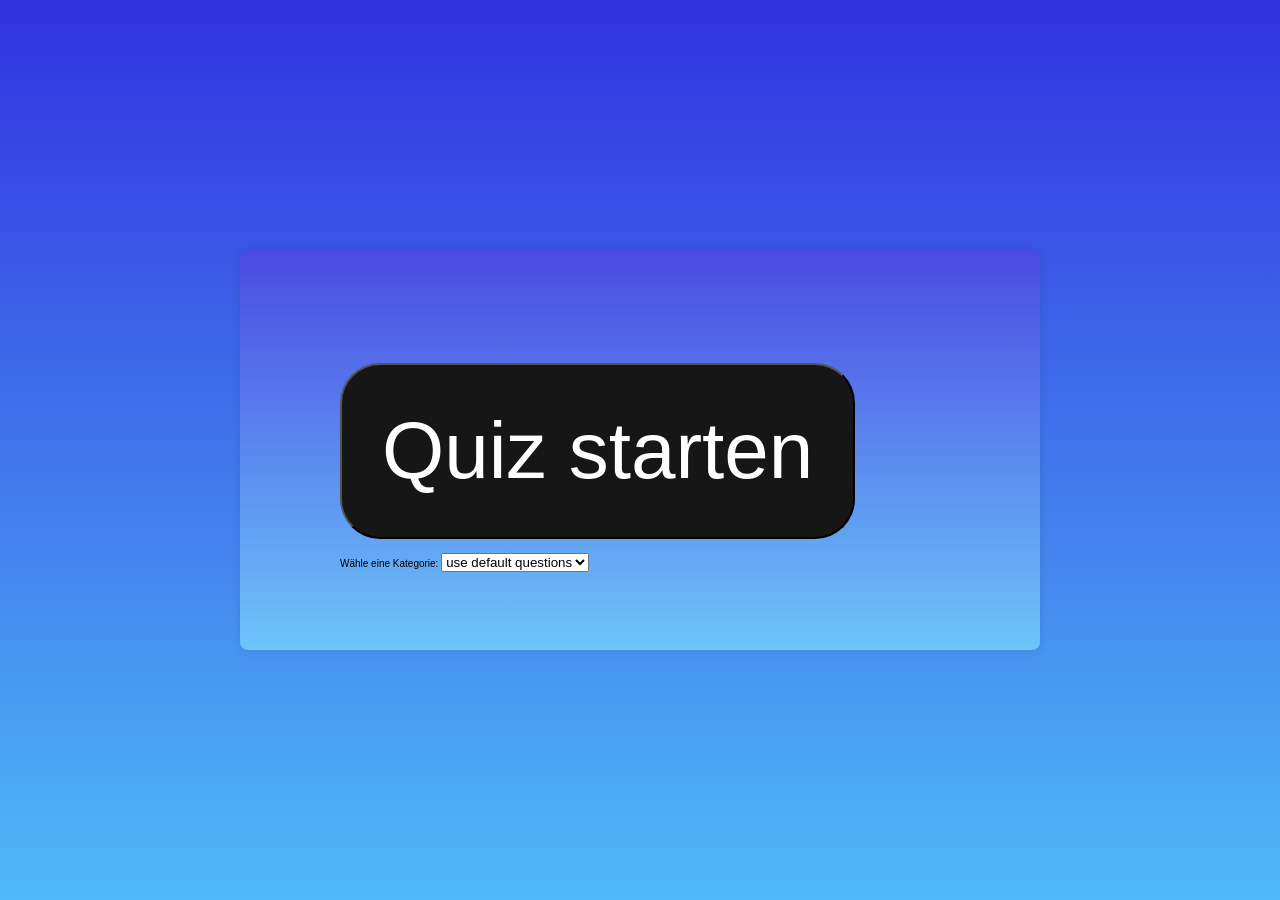
==== index.html @ 0ed8feb7 "integration start" ====
<!DOCTYPE html>
<html lang="de">

<head>
    <meta charset="UTF-8">
    <meta name="viewport" content="width=device-width, initial-scale=1.0">
    <title>Quiz Seite</title>
    <link rel="stylesheet" href="quiz.css">
    <script src="quiz.js" type="module"></script>
    <link rel="icon" type="image/x-icon" href="favicon.ico">
</head>

<body>
    <div class="container">
        <div id="startpage">
            <h1>
                <button type="button" id="start-button">Quiz starten</button>
            </h1>
            <div class="dropdown-container">
                <label>Wähle eine Kategorie:
                    <select id="category">
                        <option value="0">use default questions</option>
                        <option value="11">Film</option>
                        <option value="24">Politik</option>
                        <option value="17">Wissenschaft</option>
                        <option value="23">Geschichte</option>
                        <option value="21">Sport</option>
                    </select>
                </label>
            </div>
        </div>

        <div id="question-container">
            <div id="header">
                <div>
                    <span id="question-number">1/14</span>
                    <span id="correct-count">0</span>
                    <span id="wrong-count">0</span>
                </div>
                <div>
                    <span id="timer">00:00</span>
                </div>
                <h2 id="question">__</h2>
                <div id="options"></div>
            </div>
            <h2 id="question">__</h2>
            <div id="options"></div>
            <div id="weiter-container">
                <button id="weiter-btn">Nächste Frage</button>
                <button id="restart-btn">
                    Quiz neu starten
                </button>
            </div>
        </div>

        <div id="endcontainer"></div>
    </div>
</body>

</html>
---- quiz.css ----
body,html {
    height: 100%;
    margin: 0;
    padding: 0;
    font-family: Arial, sans-serif;
    display: flex;
    justify-content: center;
    align-items: center;
    background: linear-gradient(to bottom, #3131e0, #4fbaf8);
}

.container {
    width: 600px;
    height: 200px;
    padding: 100px;
    border-radius: 8px;
    background-color: linear-gradient(to bottom, #2b3aac, );
    box-shadow: 0 0 10px rgba(0, 0, 0, 0.1);
    font-size: 10px;
    background: linear-gradient(to bottom, #4a4ae3, #6cc5f9);
}

#start-button {
    font-size: 5rem;
    background-color: rgb(22, 22, 22);
    color: white;
    padding: 0.5em;
    border-radius: 0.5em;
    cursor: pointer;
    
}

#start-button:hover {
    background-color: rgb(41, 150, 159);
}

#start-button:active {
    background-color: rgb(41, 150, 159);
}

#weiter-btn {
    margin-top: 20px;
    padding: 10px 20px;
    background-color: rgb(41, 150, 159);
    color: white;
    border: none;
    border-radius: 5px;
    cursor: pointer;
    margin-left: 28%;
    
}

#weiter-btn:hover {
    background-color: rgb(23, 82, 87);
}

#restart-btn {
    margin-top: 20px;
    padding: 10px 20px;
    background-color: #4caf50;
    color: white;
    border: none;
    border-radius: 5px;
    cursor: pointer;
}

#restart-btn:hover {
    background-color: #45a049;
}

ul {
    list-style: none;
    padding: 0;

}

li {
    padding: 10px;
    background-color: #f0f0f0;
    margin: 5px 0;
    border-radius: 5px;

}

.hidden {
    display: none;
}

#header {
    display: flex;
    font-size: 2rem;
    margin-bottom: 20px;
    background-color: rgb(0, 0, 0);
    color: white;
    justify-content: space-around;
    border-radius: 10px;
    flex-direction: column;
    text-align: center;
}

#question {
    text-align: center; 
}

.option-container {
    margin-bottom: 10px;
    border-radius: 5px;
    font-weight: bold;
    color: #ffffff;
    padding-left: 40%;
}

.option-container input[type="radio"] {
    margin-right: 10px;
    accent-color: #676767;
    /* Ändert Farbe in modernen Browsern */
    width: 20px;
    height: 20px;

}

header {
    position: fixed;
    top: 0;
    left: 0;
    width: 100%;
    /*background-color: #4d3de1;*/
    color: white;
    text-align: center;
    padding: 30px 0;
    font-size: 35px;
    z-index: 1000;
    /*box-shadow: 0 2px 5px rgba(0,0,0,0.3);*/

}

.options {
    margin-bottom: 20px;
    padding: 10px;
    background-color: #ffffff;

    border-radius: 5px;
}

.option-0 {
    color: rgb(255, 38, 0);
}
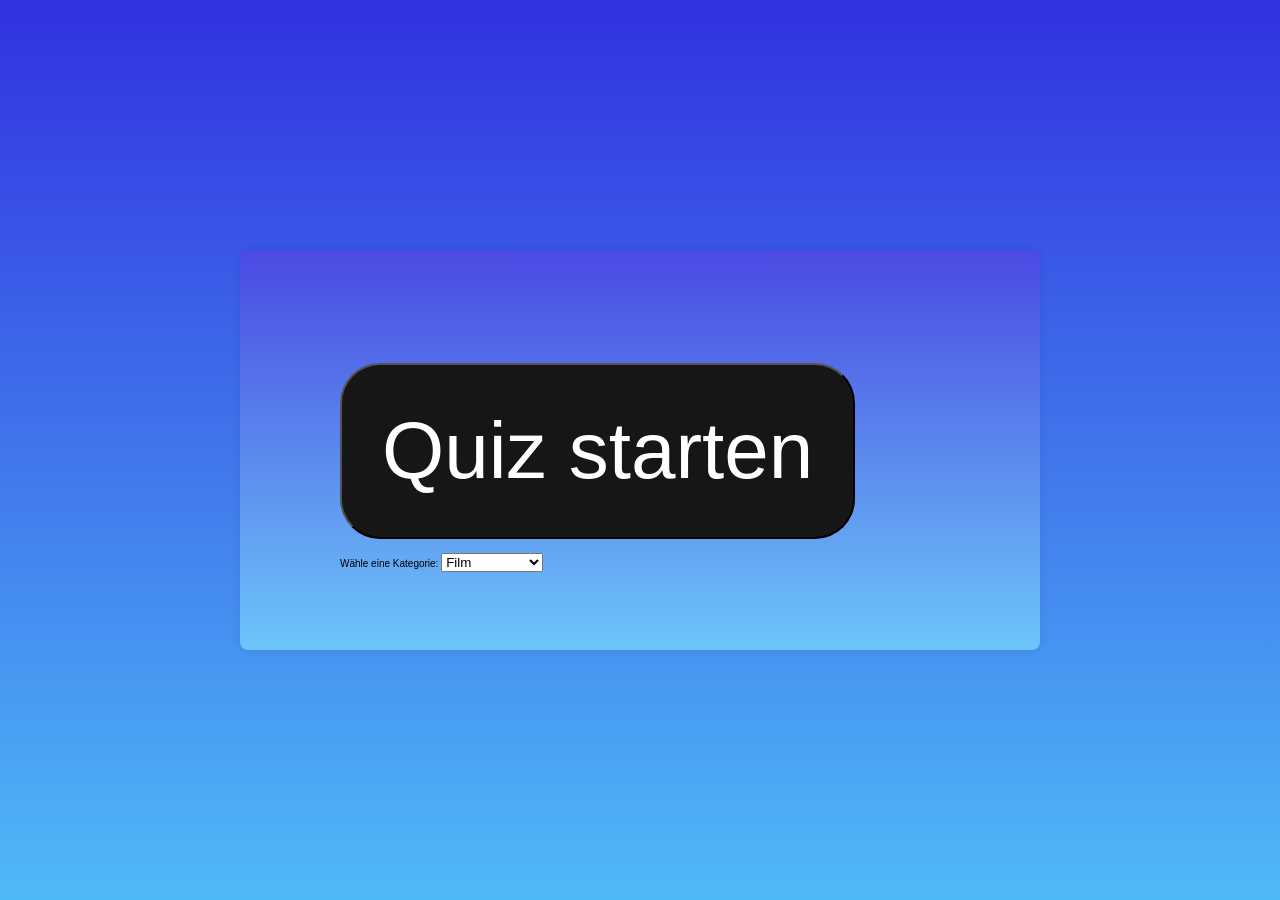
==== commit 5213d438: "..." ====
--- a/index.html
+++ b/index.html
@@ -3,23 +3,28 @@
 
 <head>
     <meta charset="UTF-8">
-    <meta name="viewport" content="width=device-width, initial-scale=1.0">
+    <meta name="viewport"
+          content="width=device-width, initial-scale=1.0">
     <title>Quiz Seite</title>
-    <link rel="stylesheet" href="quiz.css">
-    <script src="quiz.js" type="module"></script>
-    <link rel="icon" type="image/x-icon" href="favicon.ico">
+    <link rel="stylesheet"
+          href="quiz.css">
+    <script src="quiz.js"
+            type="module"></script>
+    <link rel="icon"
+          type="image/x-icon"
+          href="favicon.ico">
 </head>
 
 <body>
     <div class="container">
         <div id="startpage">
             <h1>
-                <button type="button" id="start-button">Quiz starten</button>
+                <button type="button"
+                        id="start-button">Quiz starten</button>
             </h1>
             <div class="dropdown-container">
                 <label>Wähle eine Kategorie:
                     <select id="category">
-                        <option value="0">use default questions</option>
                         <option value="11">Film</option>
                         <option value="24">Politik</option>
                         <option value="17">Wissenschaft</option>
@@ -32,11 +37,11 @@
 
         <div id="question-container">
             <div id="header">
-                <div>
+                <form>
                     <span id="question-number">1/14</span>
                     <span id="correct-count">0</span>
                     <span id="wrong-count">0</span>
-                </div>
+                </form>
                 <div>
                     <span id="timer">00:00</span>
                 </div>
@@ -57,4 +62,4 @@
     </div>
 </body>
 
-</html>+</html>
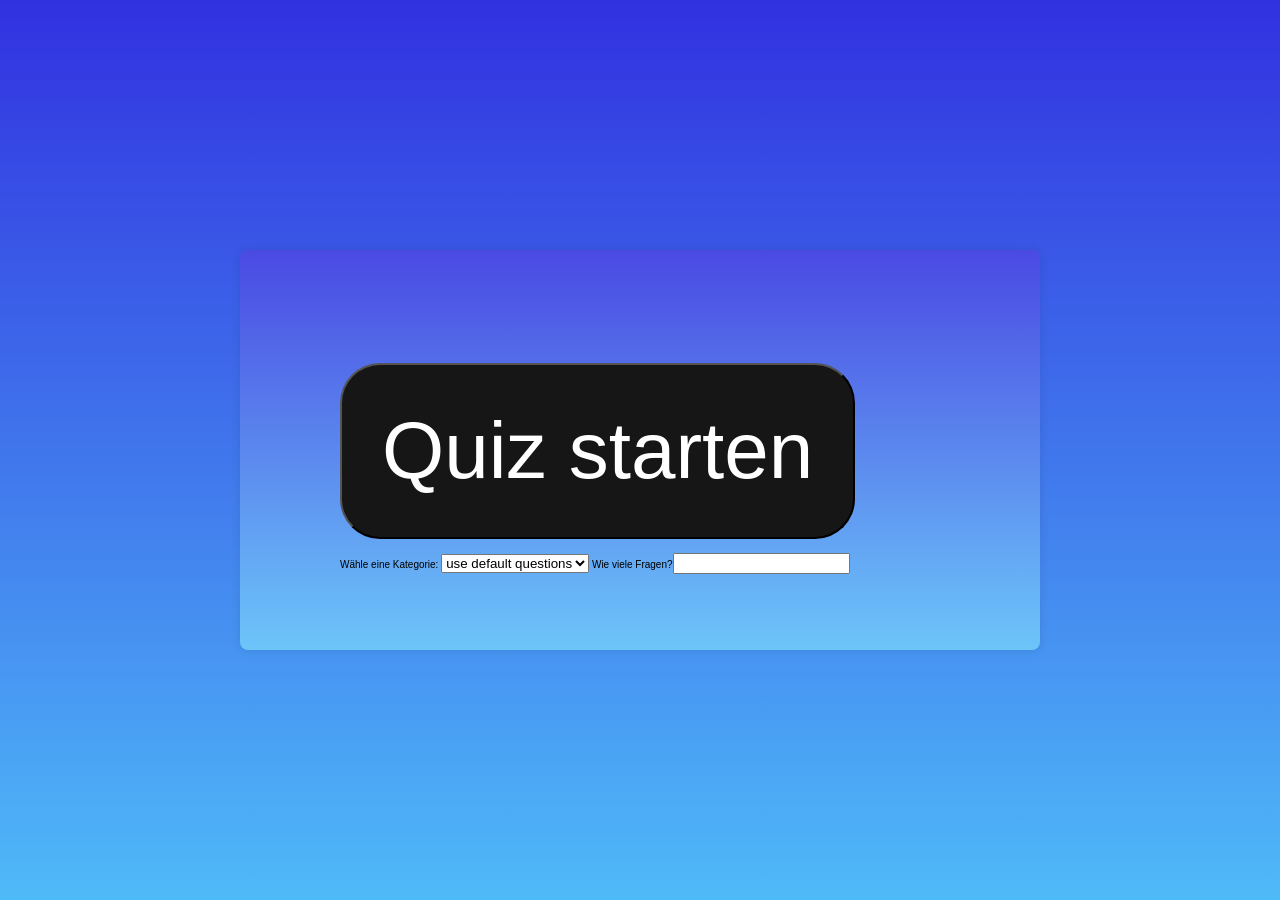
==== commit 5de5d626: "w3c conform" ====
--- a/index.html
+++ b/index.html
@@ -25,6 +25,7 @@
             <div class="dropdown-container">
                 <label>Wähle eine Kategorie:
                     <select id="category">
+                        <option value="0">use default questions</option>
                         <option value="11">Film</option>
                         <option value="24">Politik</option>
                         <option value="17">Wissenschaft</option>
@@ -32,24 +33,27 @@
                         <option value="21">Sport</option>
                     </select>
                 </label>
+                <label>Wie viele Fragen?<input type="number"
+                           name="howmany"
+                           id="howmany"
+                           min="2">
+                </label>
             </div>
         </div>
 
         <div id="question-container">
             <div id="header">
-                <form>
+                <div>
                     <span id="question-number">1/14</span>
                     <span id="correct-count">0</span>
                     <span id="wrong-count">0</span>
-                </form>
+                </div>
                 <div>
                     <span id="timer">00:00</span>
                 </div>
                 <h2 id="question">__</h2>
                 <div id="options"></div>
             </div>
-            <h2 id="question">__</h2>
-            <div id="options"></div>
             <div id="weiter-container">
                 <button id="weiter-btn">Nächste Frage</button>
                 <button id="restart-btn">
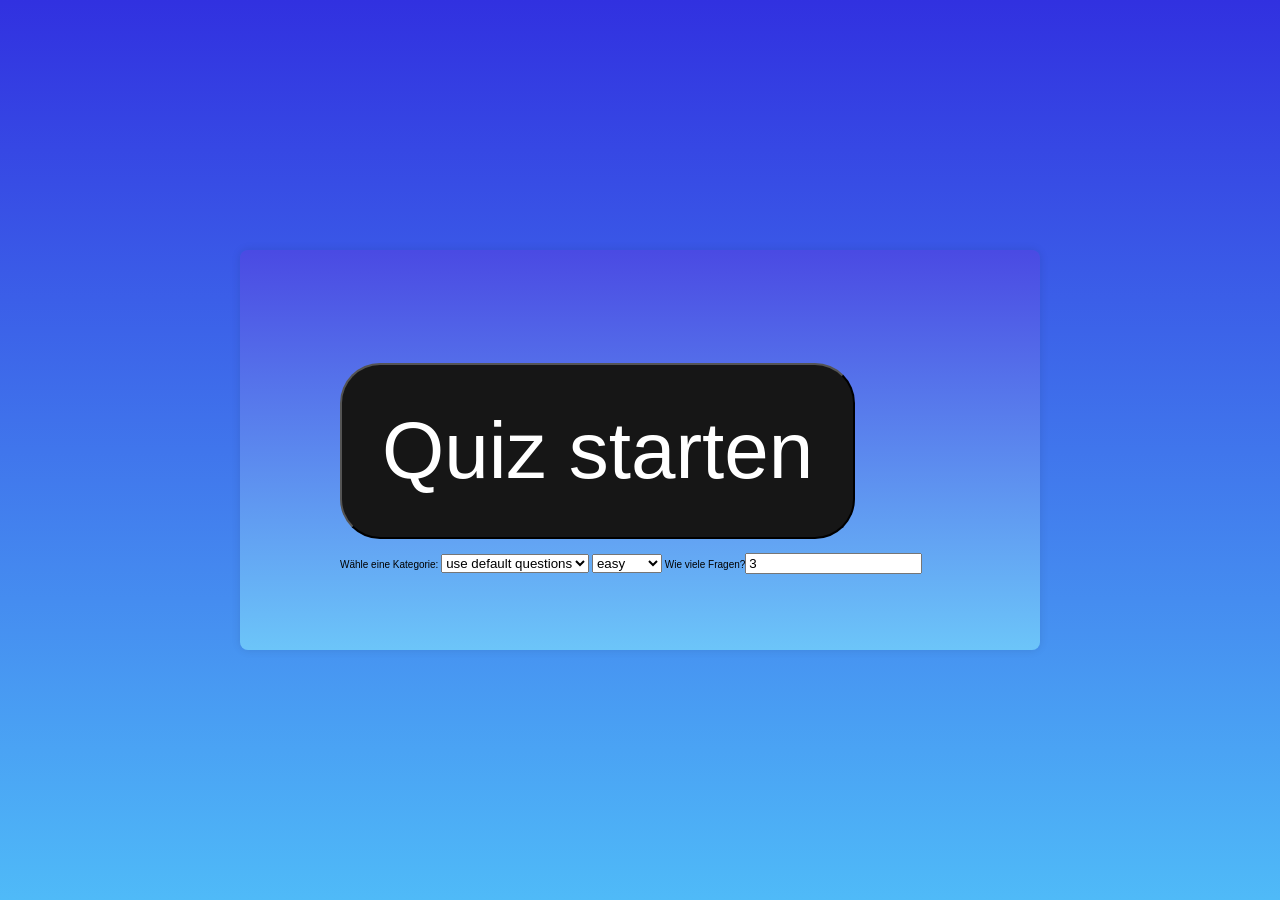
==== commit 8877106e: "trivia db implemented" ====
--- a/index.html
+++ b/index.html
@@ -22,7 +22,7 @@
                 <button type="button"
                         id="start-button">Quiz starten</button>
             </h1>
-            <div class="dropdown-container">
+            <div class="dropdown-category">
                 <label>Wähle eine Kategorie:
                     <select id="category">
                         <option value="0">use default questions</option>
@@ -33,10 +33,16 @@
                         <option value="21">Sport</option>
                     </select>
                 </label>
+                <label><select id="hardness">
+                        <option value="easy">easy</option>
+                        <option value="medium">medium</option>
+                        <option value="hard">hard</option>
+                    </select></label>
                 <label>Wie viele Fragen?<input type="number"
                            name="howmany"
                            id="howmany"
-                           min="2">
+                           min="2"
+                           value="3">
                 </label>
             </div>
         </div>
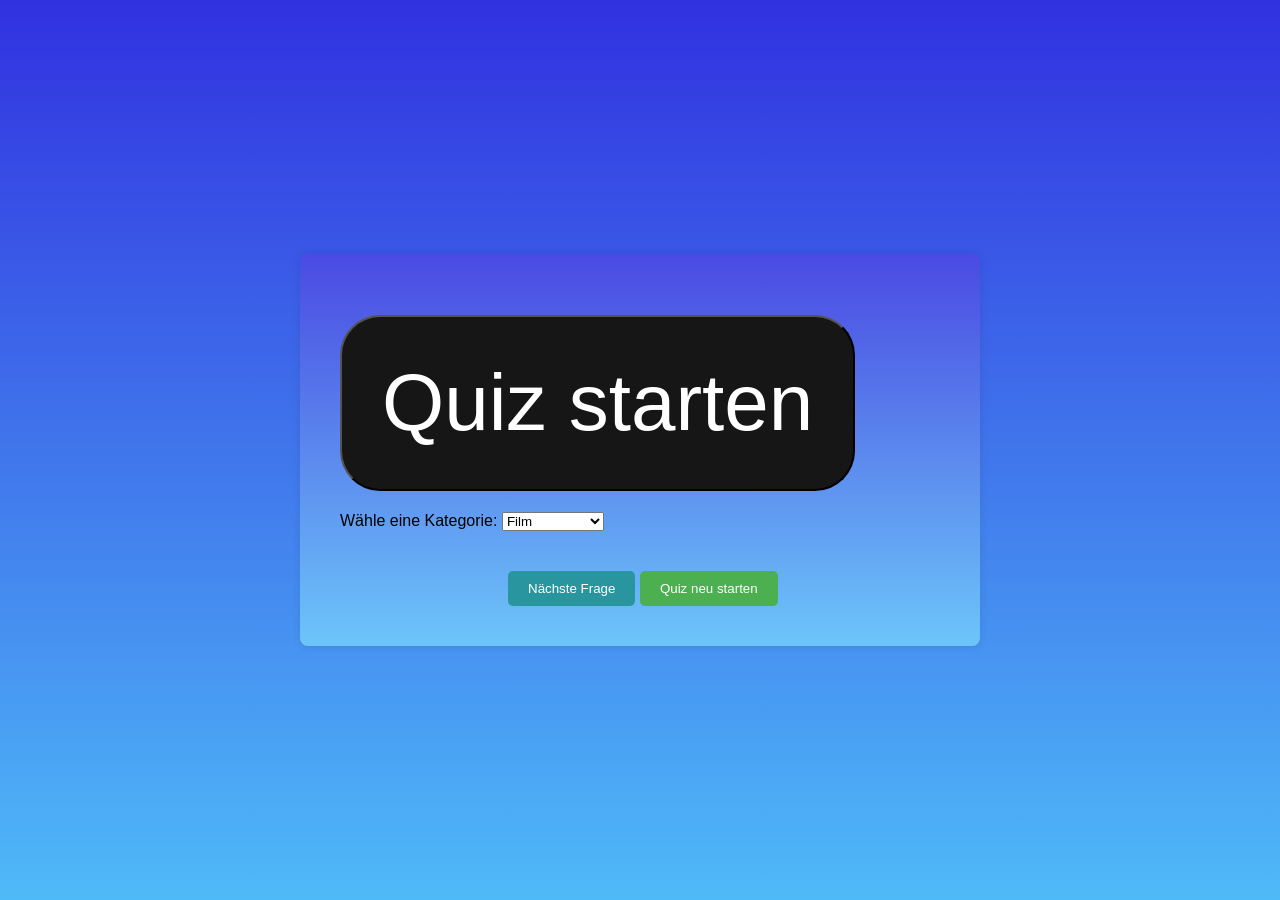
==== commit 1ad8d6c5: "super desgin" ====
--- a/index.html
+++ b/index.html
@@ -22,27 +22,15 @@
                 <button type="button"
                         id="start-button">Quiz starten</button>
             </h1>
-            <div class="dropdown-category">
+            <div class="dropdown-container">
                 <label>Wähle eine Kategorie:
                     <select id="category">
-                        <option value="0">use default questions</option>
                         <option value="11">Film</option>
                         <option value="24">Politik</option>
                         <option value="17">Wissenschaft</option>
                         <option value="23">Geschichte</option>
                         <option value="21">Sport</option>
                     </select>
-                </label>
-                <label><select id="hardness">
-                        <option value="easy">easy</option>
-                        <option value="medium">medium</option>
-                        <option value="hard">hard</option>
-                    </select></label>
-                <label>Wie viele Fragen?<input type="number"
-                           name="howmany"
-                           id="howmany"
-                           min="2"
-                           value="3">
                 </label>
             </div>
         </div>
@@ -57,16 +45,19 @@
                 <div>
                     <span id="timer">00:00</span>
                 </div>
+                </div>
                 <h2 id="question">__</h2>
                 <div id="options"></div>
             </div>
+            <h2 id="question"></h2>
+            <div id="options"></div>
             <div id="weiter-container">
                 <button id="weiter-btn">Nächste Frage</button>
                 <button id="restart-btn">
                     Quiz neu starten
                 </button>
             </div>
-        </div>
+        
 
         <div id="endcontainer"></div>
     </div>
--- a/quiz.css
+++ b/quiz.css
@@ -11,12 +11,11 @@
 
 .container {
     width: 600px;
-    height: 200px;
-    padding: 100px;
+    /* height: 200px; */ /* Remove or adjust as needed */
+    padding: 40px; /* Adjust as needed */
     border-radius: 8px;
-    background-color: linear-gradient(to bottom, #2b3aac, );
     box-shadow: 0 0 10px rgba(0, 0, 0, 0.1);
-    font-size: 10px;
+    font-size: 16px;
     background: linear-gradient(to bottom, #4a4ae3, #6cc5f9);
 }
 
@@ -27,6 +26,7 @@
     padding: 0.5em;
     border-radius: 0.5em;
     cursor: pointer;
+
     
 }
 
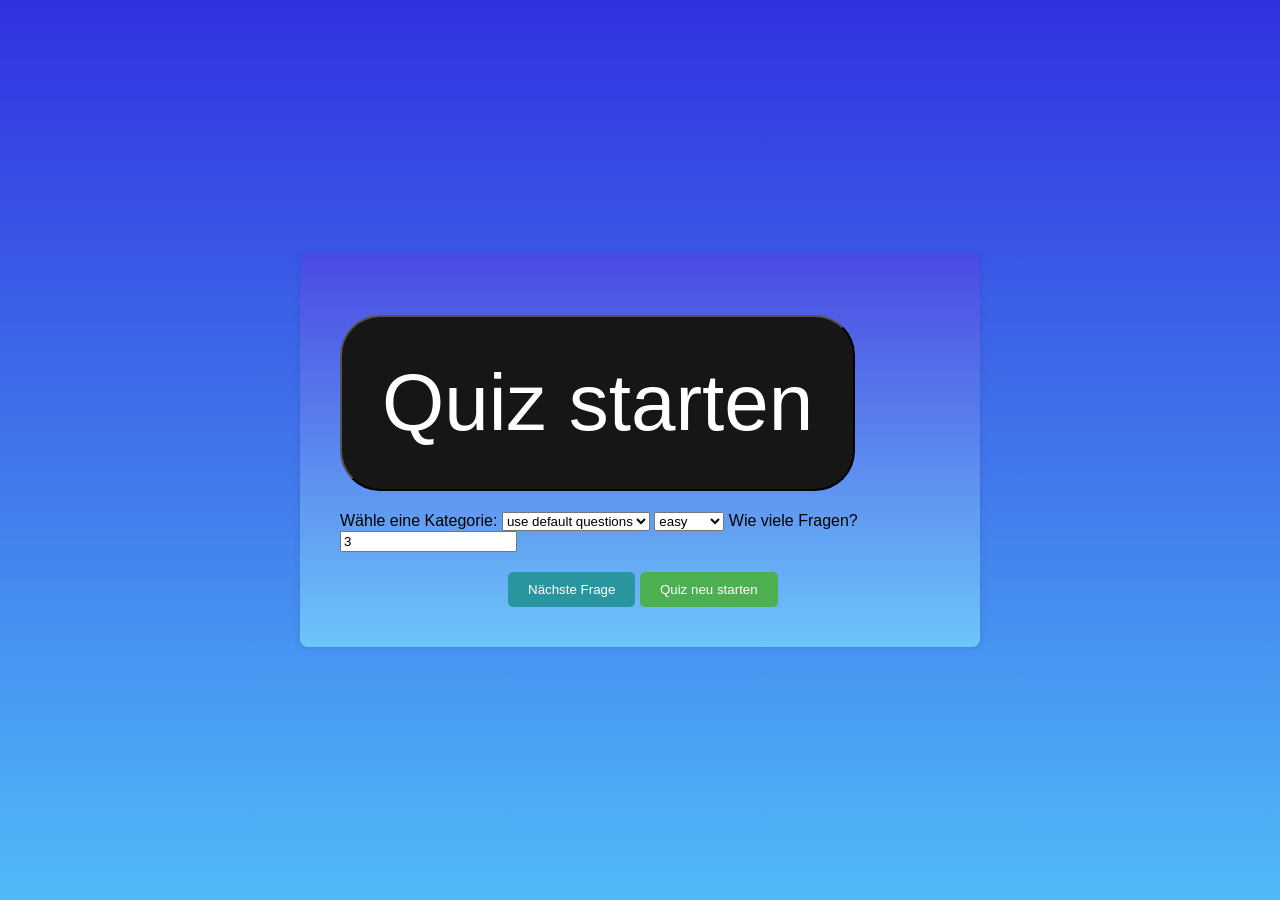
==== commit 68523410: "Merge remote-tracking branch 'origin/main' into design" ====
--- a/index.html
+++ b/index.html
@@ -22,15 +22,27 @@
                 <button type="button"
                         id="start-button">Quiz starten</button>
             </h1>
-            <div class="dropdown-container">
+            <div class="dropdown-category">
                 <label>Wähle eine Kategorie:
                     <select id="category">
+                        <option value="0">use default questions</option>
                         <option value="11">Film</option>
                         <option value="24">Politik</option>
                         <option value="17">Wissenschaft</option>
                         <option value="23">Geschichte</option>
                         <option value="21">Sport</option>
                     </select>
+                </label>
+                <label><select id="hardness">
+                        <option value="easy">easy</option>
+                        <option value="medium">medium</option>
+                        <option value="hard">hard</option>
+                    </select></label>
+                <label>Wie viele Fragen?<input type="number"
+                           name="howmany"
+                           id="howmany"
+                           min="2"
+                           value="3">
                 </label>
             </div>
         </div>
@@ -49,8 +61,6 @@
                 <h2 id="question">__</h2>
                 <div id="options"></div>
             </div>
-            <h2 id="question"></h2>
-            <div id="options"></div>
             <div id="weiter-container">
                 <button id="weiter-btn">Nächste Frage</button>
                 <button id="restart-btn">
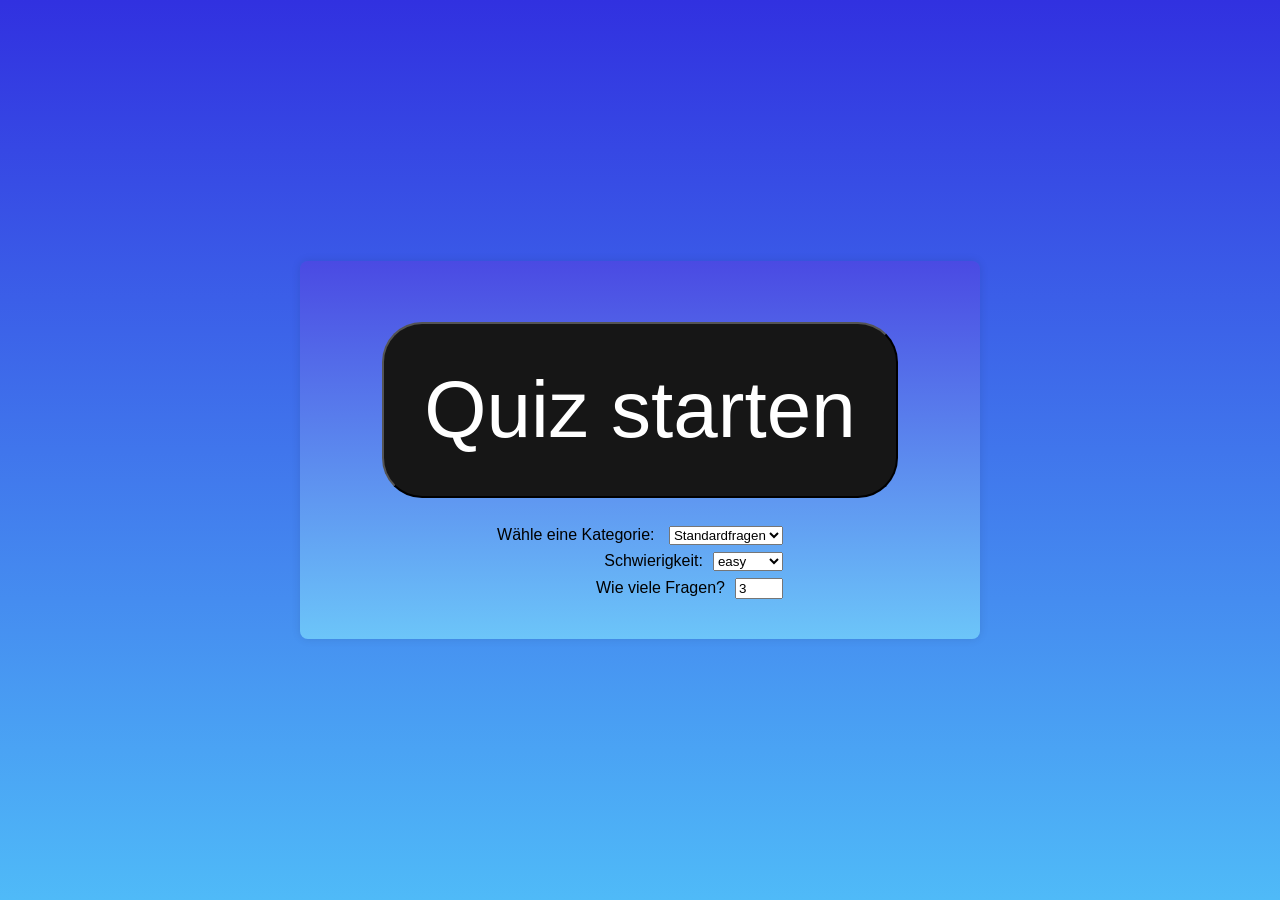
==== commit 2a12e33e: "fixes .." ====
--- a/index.html
+++ b/index.html
@@ -22,10 +22,10 @@
                 <button type="button"
                         id="start-button">Quiz starten</button>
             </h1>
-            <div class="dropdown-category">
+            <div class="dropdown-container">
                 <label>Wähle eine Kategorie:
                     <select id="category">
-                        <option value="0">use default questions</option>
+                        <option value="0">Standardfragen</option>
                         <option value="11">Film</option>
                         <option value="24">Politik</option>
                         <option value="17">Wissenschaft</option>
@@ -33,7 +33,7 @@
                         <option value="21">Sport</option>
                     </select>
                 </label>
-                <label><select id="hardness">
+                <label>Schwierigkeit:<select id="hardness">
                         <option value="easy">easy</option>
                         <option value="medium">medium</option>
                         <option value="hard">hard</option>
@@ -42,6 +42,7 @@
                            name="howmany"
                            id="howmany"
                            min="2"
+                           max="50"
                            value="3">
                 </label>
             </div>
@@ -57,18 +58,16 @@
                 <div>
                     <span id="timer">00:00</span>
                 </div>
-                </div>
-                <h2 id="question">__</h2>
-                <div id="options"></div>
             </div>
+            <h2 id="question">__</h2>
+            <div id="options"></div>
             <div id="weiter-container">
                 <button id="weiter-btn">Nächste Frage</button>
                 <button id="restart-btn">
                     Quiz neu starten
                 </button>
             </div>
-        
-
+        </div>
         <div id="endcontainer"></div>
     </div>
 </body>
--- a/quiz.css
+++ b/quiz.css
@@ -1,4 +1,4 @@
-body,html {
+body, html {
     height: 100%;
     margin: 0;
     padding: 0;
@@ -9,6 +9,22 @@
     background: linear-gradient(to bottom, #3131e0, #4fbaf8);
 }
 
+#startpage {
+    display: flex;
+    flex-direction: column;
+    align-items: center;
+}
+#startpage > .dropdown-container {
+    display: flex;
+    flex-direction: column;
+    align-items: flex-end;
+}
+#startpage label > * {
+    margin-left: 10px;
+}
+#startpage label {
+    margin-top: 7px;
+}
 .container {
     width: 600px;
     /* height: 200px; */ /* Remove or adjust as needed */
@@ -26,8 +42,6 @@
     padding: 0.5em;
     border-radius: 0.5em;
     cursor: pointer;
-
-    
 }
 
 #start-button:hover {
@@ -47,7 +61,6 @@
     border-radius: 5px;
     cursor: pointer;
     margin-left: 28%;
-    
 }
 
 #weiter-btn:hover {
@@ -71,7 +84,6 @@
 ul {
     list-style: none;
     padding: 0;
-
 }
 
 li {
@@ -79,11 +91,10 @@
     background-color: #f0f0f0;
     margin: 5px 0;
     border-radius: 5px;
-
 }
 
 .hidden {
-    display: none;
+    display: none !important;
 }
 
 #header {
@@ -99,7 +110,7 @@
 }
 
 #question {
-    text-align: center; 
+    text-align: center;
 }
 
 .option-container {
@@ -116,7 +127,6 @@
     /* Ändert Farbe in modernen Browsern */
     width: 20px;
     height: 20px;
-
 }
 
 header {
@@ -131,7 +141,6 @@
     font-size: 35px;
     z-index: 1000;
     /*box-shadow: 0 2px 5px rgba(0,0,0,0.3);*/
-
 }
 
 .options {
@@ -144,4 +153,4 @@
 
 .option-0 {
     color: rgb(255, 38, 0);
-}+}
